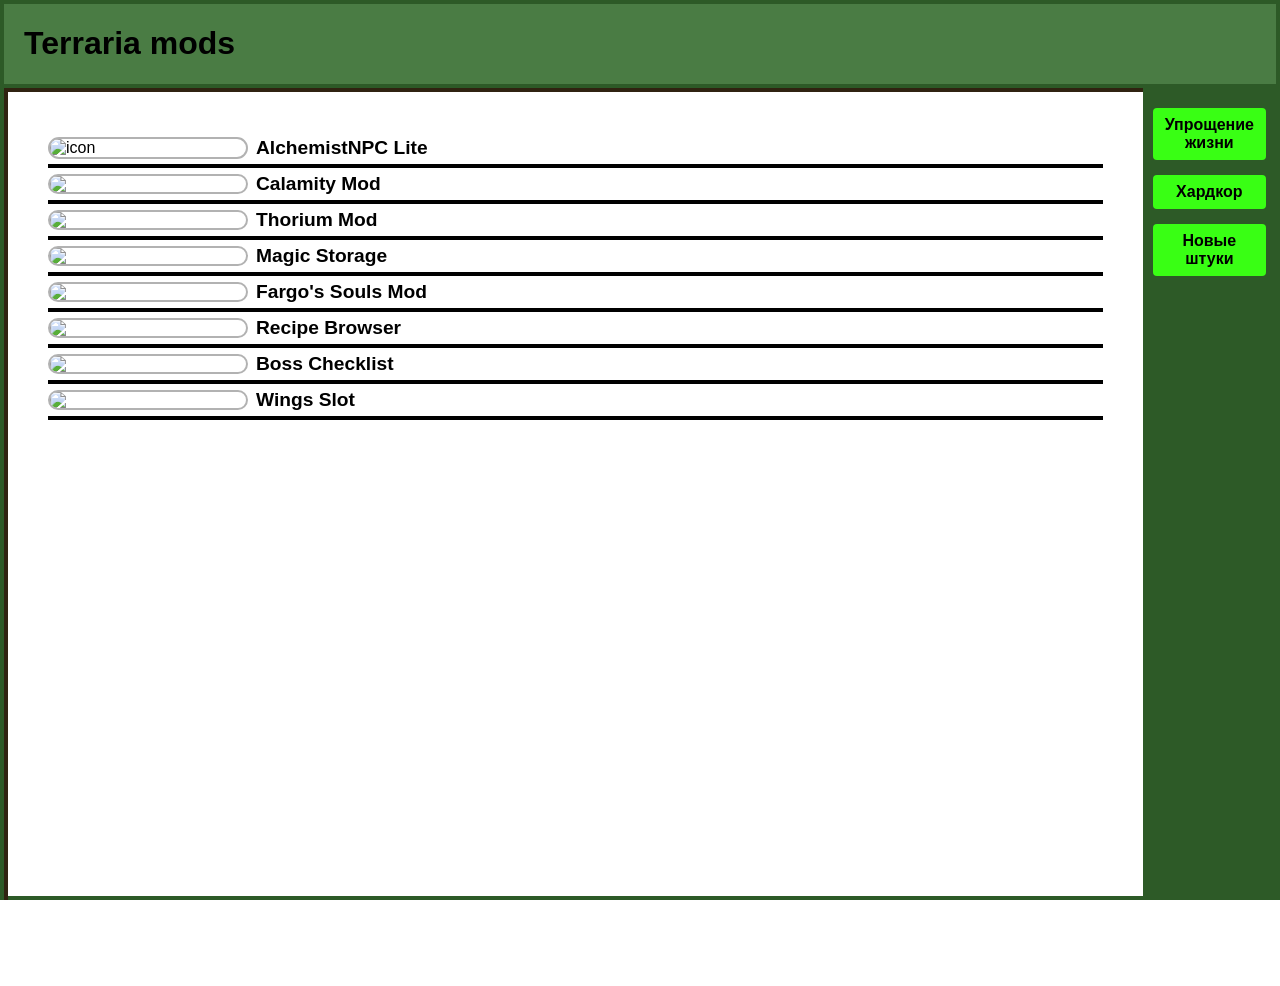
==== index.html @ d8f41628 "Add files via upload" ====
<!doctype html>
<html lang="ru">
<head>
    <meta charset="utf-8" />
    <meta name="viewport" content="width=device-width, initial-scale=1.0">
    <title>Terramods</title>
    <link href="style.css" rel="stylesheet" type="text/css">
</head>
<body>

<div class="container">
    <header class="header">
        <h1>Terraria mods</h1>
    </header>

    <div class="main-wrapper">
        <main class="content">
            <!-- Внутренний блок для скролла -->
            <div class="scroll-block">
                <div class="text-line"data-utility="10" data-hardcore="2" data-new="4"><img src="arts/AlchemistNPCLite.png" alt="icon" class="prefix-icon">
                    <a href="https://steamcommunity.com/sharedfiles/filedetails/?id=2599842771" class="content-text">AlchemistNPC Lite</a></div>
                <div class="text-line"data-utility="2" data-hardcore="9" data-new="10"><img src="arts/CalamityMod.png" class="prefix-icon">
                    <a href="https://steamcommunity.com/sharedfiles/filedetails/?id=2824688072" class="content-text">Calamity Mod</a></div>
                <div class="text-line"data-utility="3" data-hardcore="4" data-new="9"><img src="arts/ThoriumMod.png" class="prefix-icon">
                    <a href="https://steamcommunity.com/sharedfiles/filedetails/?id=2909886416" class="content-text">Thorium Mod</a></div>
                <div class="text-line"data-utility="9" data-hardcore="1" data-new="2"><img src="arts/MagicStorage.png" class="prefix-icon">
                    <a href="https://steamcommunity.com/sharedfiles/filedetails/?id=2563309347" class="content-text">Magic Storage</a></div>
                <div class="text-line"data-utility="6" data-hardcore="8" data-new="8"><img src="arts/Fargo'sSoulsMod.png" class="prefix-icon">
                    <a href="https://steamcommunity.com/sharedfiles/filedetails/?id=2815540735" class="content-text">Fargo's Souls Mod</a></div>
                <div class="text-line"data-utility="8" data-hardcore="0" data-new="0"><img src="arts/RecipeBrowser.png" class="prefix-icon">
                    <a href="https://steamcommunity.com/sharedfiles/filedetails/?id=2619954303" class="content-text">Recipe Browser</a></div>
                <div class="text-line"data-utility="7" data-hardcore="0" data-new="1"><img src="arts/BossChecklist.png" class="prefix-icon">
                    <a href="https://steamcommunity.com/sharedfiles/filedetails/?id=2669644269" class="content-text">Boss Checklist</a></div>
                <div class="text-line"data-utility="9" data-hardcore="-2" data-new="0"><img src="arts/WingsSlot.png" class="prefix-icon">
                    <a href="https://steamcommunity.com/sharedfiles/filedetails/?id=2942702352"  class="content-text"> Wings Slot</a></div>
                
            </div>
        </main>

        <aside class="sidebar">
            <nav class="menu">
                <a href="#" id="sort-utility"class="menu-link">Упрощение жизни</a>
                <a href="#" id="sort-hardcore"class="menu-link">Хардкор</a>
                <a href="#" id="sort-new"class="menu-link">Новые штуки</a>
            </nav>
        </aside>
    </div>
</div>

</body>
</html>
<script>
function sortMods(attribute) {
    const container = document.querySelector('.scroll-block');
    const items = Array.from(container.querySelectorAll('.text-line'));

    // Сортировка: от большего к меньшему
    items.sort((a, b) => {
        return b.getAttribute(attribute) - a.getAttribute(attribute);
    });
    container.innerHTML = '';
    items.forEach(item => container.appendChild(item));
}
// Привязываем функции к кнопкам
document.getElementById('sort-utility').onclick = () => sortMods('data-utility');
document.getElementById('sort-hardcore').onclick = () => sortMods('data-hardcore');
document.getElementById('sort-new').onclick = () => sortMods('data-new');
</script>
---- style.css ----
* {
  box-sizing: border-box;
  font-family: Arial, sans-serif; /* Добавили шрифт */
}

body, html {
  margin: 0;
  padding: 0;
  height: 100%;
  overflow: hidden;
}

.container {
  display: flex;
  flex-direction: column;
  height: 100vh;
  border: 4px solid #2d5a27;
}

/* Шапка */
.header {
  height: 12%;
  background-color: #4a7c44;
  border-bottom: 4px solid #2d5a27;
  display: flex;
  align-items: center;
  padding: 0 20px;
  color: rgb(0, 0, 0);
  
}

.main-wrapper {
  display: flex;
  flex: 1;
}

/* Основной контент (Коричневый блок) */
.content {
  flex: 5;
  background-image: url(arts/Underground_background_4.png); 
  background-size: cover;       /* Растягивает картинку под размер блока */
  background-position: center;  /* Центрирует изображение */
  background-repeat: no-repeat; /* Запрещает повторение */
  background-attachment: local; /* ЗАФИКСИРОВАТЬ ФОН: текст будет ползти, а фон стоять на месте */  
  overflow: hidden;          /* ОБЯЗАТЕЛЬНО: обрезает фоновую картинку по углам */
  border: 4px solid #302311; /* Опционально: рамка в цвет дерева */
  border-right: none;
  padding: 30px; 
  overflow-y: auto;             /* Включает прокрутку только для контента */
  position: relative;
}


/* Стилизация строк как на картинке */
.text-row {
  font-size: 1.2rem;
  font-weight: bold;
  padding-bottom: 10px;
  margin-bottom: 25px;
  border-bottom: 4px solid #000; /* Черные линии из вашего рисунка */
  color: #000;
}

.text-section p {
  font-size: 1.1rem;
  line-height: 1.6;
}

/* Сайдбар (Темно-зеленый блок) */
.sidebar {
  flex: 0.5;
  background-color: #2d5a27;
  padding: 20px 10px;
}

.menu {
  display: flex;
  flex-direction: column;
  gap: 15px;
}

/* Стилизация ссылок под неоновые полоски */
.menu-link {
  display: block;
  color: #000;
  text-decoration: none;
  font-weight: bold;
  background-color: #39ff14; /* Ярко-зеленый фон полоски */
  padding: 8px 12px;
  border-radius: 4px;
  transition: 0.3s;
  text-align: center;
}

.menu-link:hover {
  filter: brightness(1.2);
  transform: scale(1.05);
}
.text-line {
    display: flex;         /* Выстраивает картинку и текст в одну линию */
    align-items: center;   /* Выравнивает их строго по центру по вертикали */
    padding: 5px 0;        /* Небольшой отступ сверху и снизу */
    border-bottom: 4px solid #000;
}

.prefix-icon {
    width: 200px;           /* Настройте ширину картинки под себя */
    height: auto;          /* Высота подстроится автоматически */
    margin-right: 8px;    /* Расстояние от картинки до текста */
    display: block;
    border-radius: 15px; 
    border: 2px solid rgba(0,0,0,0.3);
}

.content-text {
    font-family: sans-serif; /* Шрифт как на макете */
    font-weight: bold;       /* Жирное начертание */
    font-size: 1.2rem;         /* Размер текста */
}
/* Основной контейнер */
.scroll-block {
  height: 830px;
  overflow-y: auto;
  border: none; /* Убираем рамку */
  background: none; /* Темный фон в стиле Steam */
  padding: 10px;
}

/* 1. Ширина всей полосы прокрутки */
.scroll-block::-webkit-scrollbar {
  width: 10px; /* Делаем его узким */
}

/* 2. Фон дорожки (track) */
.scroll-block::-webkit-scrollbar-track {
  background-color: none; /* Почти прозрачный темный фон */
}

/* 3. Сам ползунок (thumb) */
.scroll-block::-webkit-scrollbar-thumb {
  background: #302311; /* Цвет ползунка Steam */
  border-radius: 5px; /* Слегка скругленные края */
}

/* 4. Эффект при наведении на ползунок */
.scroll-block::-webkit-scrollbar-thumb:hover {
  background: #553e1e; /* Чуть светлее при наведении */
}

a {
    color: inherit; /* Цвет будет таким же, как у родительского текста */
    text-decoration: none; /* Убирает подчеркивание */
}
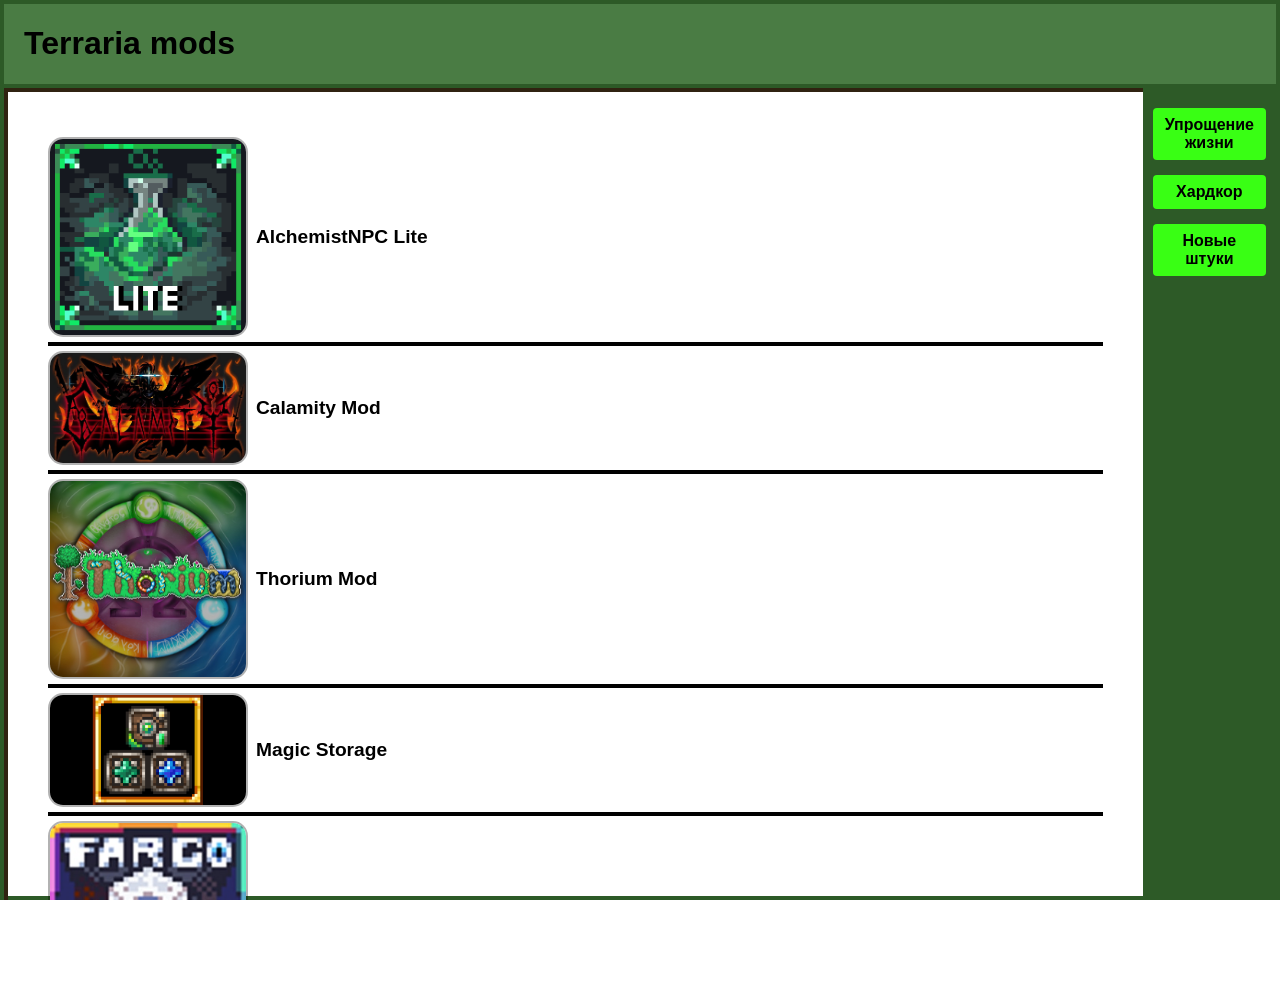
==== commit ce19c981: "Update index.html" ====
--- a/index.html
+++ b/index.html
@@ -17,21 +17,21 @@
         <main class="content">
             <!-- Внутренний блок для скролла -->
             <div class="scroll-block">
-                <div class="text-line"data-utility="10" data-hardcore="2" data-new="4"><img src="arts/AlchemistNPCLite.png" alt="icon" class="prefix-icon">
+                <div class="text-line"data-utility="10" data-hardcore="2" data-new="4"><img src="AlchemistNPCLite.png" alt="icon" class="prefix-icon">
                     <a href="https://steamcommunity.com/sharedfiles/filedetails/?id=2599842771" class="content-text">AlchemistNPC Lite</a></div>
-                <div class="text-line"data-utility="2" data-hardcore="9" data-new="10"><img src="arts/CalamityMod.png" class="prefix-icon">
+                <div class="text-line"data-utility="2" data-hardcore="9" data-new="10"><img src="CalamityMod.png" class="prefix-icon">
                     <a href="https://steamcommunity.com/sharedfiles/filedetails/?id=2824688072" class="content-text">Calamity Mod</a></div>
-                <div class="text-line"data-utility="3" data-hardcore="4" data-new="9"><img src="arts/ThoriumMod.png" class="prefix-icon">
+                <div class="text-line"data-utility="3" data-hardcore="4" data-new="9"><img src="ThoriumMod.png" class="prefix-icon">
                     <a href="https://steamcommunity.com/sharedfiles/filedetails/?id=2909886416" class="content-text">Thorium Mod</a></div>
-                <div class="text-line"data-utility="9" data-hardcore="1" data-new="2"><img src="arts/MagicStorage.png" class="prefix-icon">
+                <div class="text-line"data-utility="9" data-hardcore="1" data-new="2"><img src="MagicStorage.png" class="prefix-icon">
                     <a href="https://steamcommunity.com/sharedfiles/filedetails/?id=2563309347" class="content-text">Magic Storage</a></div>
-                <div class="text-line"data-utility="6" data-hardcore="8" data-new="8"><img src="arts/Fargo'sSoulsMod.png" class="prefix-icon">
+                <div class="text-line"data-utility="6" data-hardcore="8" data-new="8"><img src="Fargo'sSoulsMod.png" class="prefix-icon">
                     <a href="https://steamcommunity.com/sharedfiles/filedetails/?id=2815540735" class="content-text">Fargo's Souls Mod</a></div>
-                <div class="text-line"data-utility="8" data-hardcore="0" data-new="0"><img src="arts/RecipeBrowser.png" class="prefix-icon">
+                <div class="text-line"data-utility="8" data-hardcore="0" data-new="0"><img src="RecipeBrowser.png" class="prefix-icon">
                     <a href="https://steamcommunity.com/sharedfiles/filedetails/?id=2619954303" class="content-text">Recipe Browser</a></div>
-                <div class="text-line"data-utility="7" data-hardcore="0" data-new="1"><img src="arts/BossChecklist.png" class="prefix-icon">
+                <div class="text-line"data-utility="7" data-hardcore="0" data-new="1"><img src="BossChecklist.png" class="prefix-icon">
                     <a href="https://steamcommunity.com/sharedfiles/filedetails/?id=2669644269" class="content-text">Boss Checklist</a></div>
-                <div class="text-line"data-utility="9" data-hardcore="-2" data-new="0"><img src="arts/WingsSlot.png" class="prefix-icon">
+                <div class="text-line"data-utility="9" data-hardcore="-2" data-new="0"><img src="WingsSlot.png" class="prefix-icon">
                     <a href="https://steamcommunity.com/sharedfiles/filedetails/?id=2942702352"  class="content-text"> Wings Slot</a></div>
                 
             </div>
